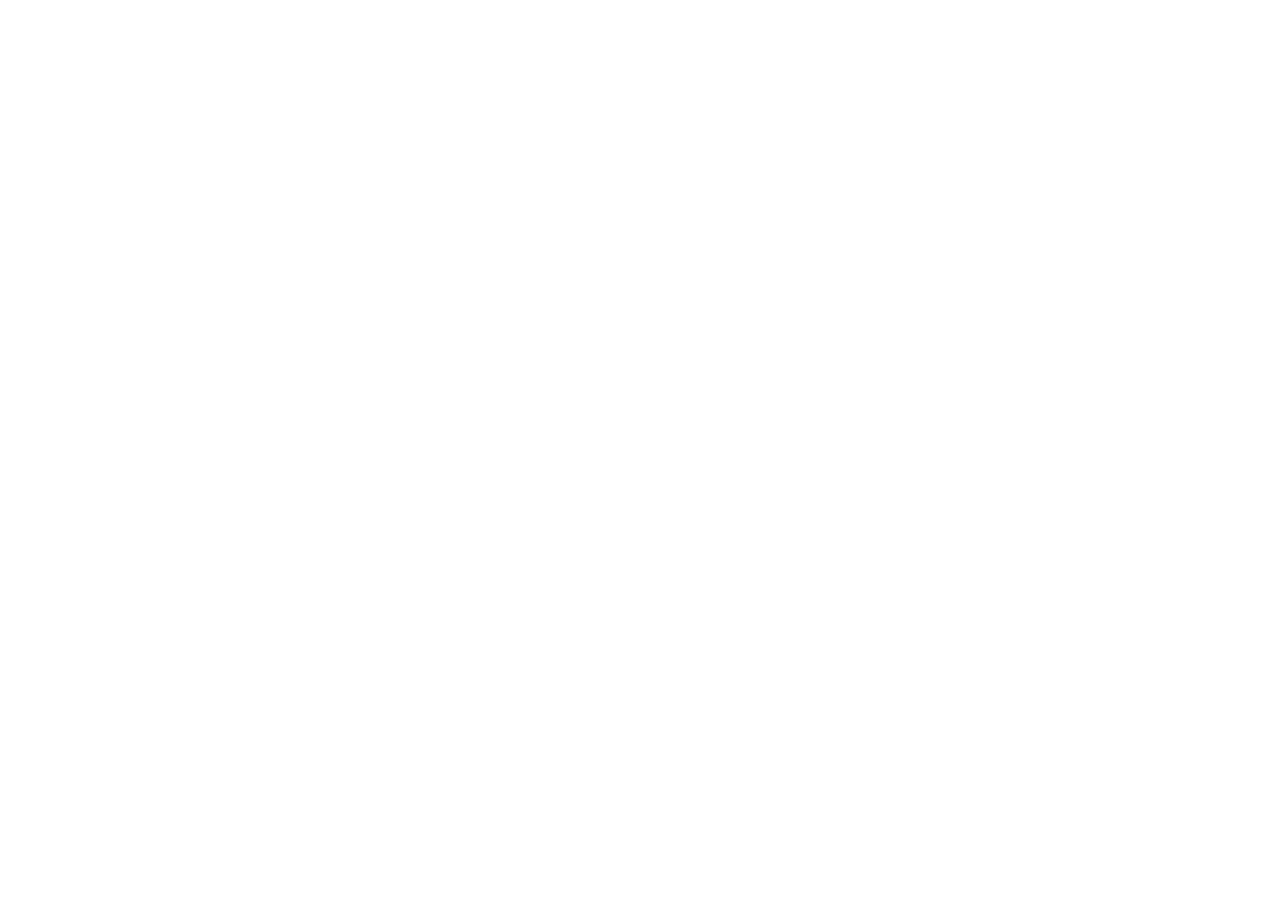
==== index.html @ de8b4dc0 "Se completa las configuraciones css" ====
<!DOCTYPE html>
<html lang="es">
<head>
    <meta charset="UTF-8">
    <meta http-equiv="X-UA-Compatible" content="IE=edge">
    <meta name="viewport" content="width=device-width, initial-scale=1.0">
    <title>Document</title>

    <!-- Archivo de fuente de texto -->
    <link rel="preconnect" href="https://fonts.googleapis.com">
    <link rel="preconnect" href="https://fonts.gstatic.com" crossorigin>
    <link href="https://fonts.googleapis.com/css2?family=Roboto:ital,wght@0,100;0,300;0,400;0,500;0,700;0,900;1,100;1,300;1,400;1,500;1,700;1,900&display=swap" rel="stylesheet">

    <!-- Archivos CSS -->
    <link rel="stylesheet" href="./css/login.css">
    <link rel="stylesheet" href="./css/administrador.css">
    <link rel="stylesheet" href="./css/condiguracion.css"> <!-- Prioridad -->

</head>
<body>

    <!------------------------------------------------
        Sección del formulario
         - Banner
         - Formulario
    ------------------------------------------------->

    <section class="section-login activar-flex" id="section-login">
        <!-- BANNER -->
        <div class="section-login_banner">
            <img src="https://www.bbvaapimarket.com/wp-content/uploads/2018/08/shutterstock_1049914307-1024x683.jpg" alt="">
        </div>

        <!-- FORMULARIO -->
        <form class="form-login" action="" id="login" autocomplete="off">
            <h2>Formulario</h2>
            <label class="label-username" for="">
                username:
                <input type="texto" id="username">
            </label>
            <label for="">
                Password
                <input type="password" id="password">
            </label>
            <button class="boton">Entrar</button>
        </form>

    </section>
    
    <!------------------------------------------------
        Sección de administrador
         - Menú
            - Home
    ------------------------------------------------->
    <section class="section-administrador" id="section-administrador">
        <nav>Menú</nav>
    </section>

    <!-- Archivos de programación -->
    <script src="./js/Main.js" type="module"></script>
</body>
</html>
---- css/login.css ----
.section-login{
    /* aparence */
    max-width:100rem;
    height: 55rem;
    border-radius: 0.3rem;

    /* element position */
    margin: auto;
    margin-top: 5rem;

    /* items position */
    display: none;
}
.section-login_banner {
    /* aparence */
    max-width: 50rem;
    height: 100%;
}
.section-login_banner img {
    /* aparence */
    width: 100%;
    height: 100%;
    object-fit: cover;
}

/* FORMULARIO */
.form-login {
    /* aparence */
    width: 100%;

    /* items position */
    display: flex;
    flex-direction: column;
    justify-content: center;
    align-items: center;
}

.form-login h2 {
    /* aparence */
    font-size: 3rem;

    /* items position */
    padding: 0;
    margin: 0;
}

.form-login label {
    /* aparence */
    font-size: 2rem;

    /* element position */
    margin-top: 2rem;

    /* items position */
    display: flex;
    flex-direction: column;
}
.form-login input {
    /* aparence */
    width: 30rem;
    height: 3rem;
    outline: none;
    border: 1px solid rgb(87, 87, 87);
    border-radius: 0.3rem;

    /* items position */
    padding: 0 1rem;
}
.boton{
    /* aparence */
    width: 10rem;
    height: 3rem;
    border-radius: 3px;
    background-color: rgb(240, 128, 24);
    color: #fff;
    border: none;
    outline: none;

    /* effect */
    cursor: pointer;

    /*element position */
    margin-top: 2rem;

    /* items position */
    display: flex;
    flex-direction: row;
    justify-content: center;
    align-items: center;
    font-size: 1.5rem;
}
.boton:hover{
    background-color: rgb(202, 102, 9);
    transition: 0.3s;
}
---- css/administrador.css ----
.section-administrador {
    /* aparence */
    width: 100%;
    height: 6rem;

    /* element position */
    display: none;
}

nav {
    width: 100%;
    height: 6rem;
    background-color: orange;

}
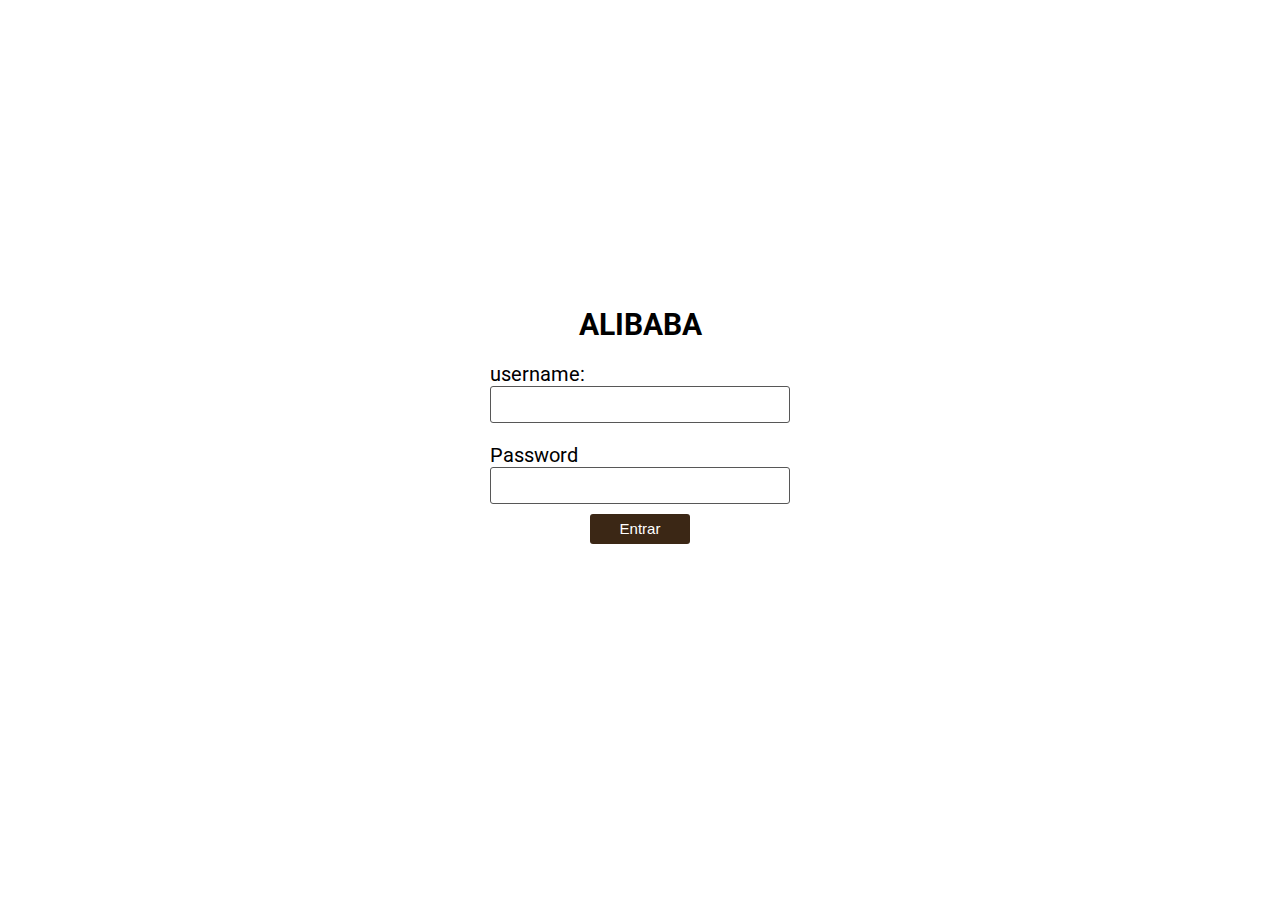
==== commit dd50f659: "Se completa el diseño del formulario" ====
--- a/index.html
+++ b/index.html
@@ -14,7 +14,7 @@
     <!-- Archivos CSS -->
     <link rel="stylesheet" href="./css/login.css">
     <link rel="stylesheet" href="./css/administrador.css">
-    <link rel="stylesheet" href="./css/condiguracion.css"> <!-- Prioridad -->
+    <link rel="stylesheet" href="./css/configuracion.css">
 
 </head>
 <body>
@@ -24,16 +24,17 @@
          - Banner
          - Formulario
     ------------------------------------------------->
+    
 
     <section class="section-login activar-flex" id="section-login">
         <!-- BANNER -->
         <div class="section-login_banner">
-            <img src="https://www.bbvaapimarket.com/wp-content/uploads/2018/08/shutterstock_1049914307-1024x683.jpg" alt="">
+            <img src="https://lh3.googleusercontent.com/[base64]w267-h247-no?authuser=0" alt="">
         </div>
 
         <!-- FORMULARIO -->
         <form class="form-login" action="" id="login" autocomplete="off">
-            <h2>Formulario</h2>
+            <h2>ALIBABA</h2>
             <label class="label-username" for="">
                 username:
                 <input type="texto" id="username">
--- a/css/login.css
+++ b/css/login.css
@@ -1,26 +1,30 @@
 .section-login{
     /* aparence */
     max-width:100rem;
-    height: 55rem;
+    height: 25rem;
     border-radius: 0.3rem;
 
     /* element position */
     margin: auto;
-    margin-top: 5rem;
+    margin-top: 30rem;
 
     /* items position */
     display: none;
 }
 .section-login_banner {
     /* aparence */
-    max-width: 50rem;
-    height: 100%;
+    max-width: 40rem;
+    height: 90%;
 }
 .section-login_banner img {
     /* aparence */
-    width: 100%;
-    height: 100%;
+    width: 150%;
+    height: 200%;
     object-fit: cover;
+    margin-left: -100px;
+    margin-top: -2rem;
+
+    
 }
 
 /* FORMULARIO */
@@ -58,20 +62,19 @@
 .form-login input {
     /* aparence */
     width: 30rem;
-    height: 3rem;
     outline: none;
     border: 1px solid rgb(87, 87, 87);
     border-radius: 0.3rem;
 
     /* items position */
-    padding: 0 1rem;
+    padding: 1rem;
 }
 .boton{
     /* aparence */
     width: 10rem;
     height: 3rem;
     border-radius: 3px;
-    background-color: rgb(240, 128, 24);
+    background-color: rgb(59, 39, 21);
     color: #fff;
     border: none;
     outline: none;
@@ -80,7 +83,7 @@
     cursor: pointer;
 
     /*element position */
-    margin-top: 2rem;
+    margin-top: 1rem;
 
     /* items position */
     display: flex;
--- a/css/configuracion.css
+++ b/css/configuracion.css
@@ -0,0 +1,34 @@
+* {
+    margin: 0;
+    padding: 0;
+    box-sizing: border-box;
+}
+
+html {
+    font-size: 10px;
+    font-family: 'Roboto', sans-serif;
+    background-image: url(https://static.vecteezy.com/system/resources/previews/000/575/721/non_2x/abstract-geometric-gray-and-white-background-vector-illustration-eps10.jpg);
+   background-repeat: no-repeat;
+   background-size: cover;
+    
+}
+
+/* Activador de elementos*/
+.activar-block {
+    display: block;
+}
+.activar-flex {
+    display: flex;
+}
+
+.desactivar {
+    display: none;
+}
+
+/*
+    DOCUMENTACIÓN
+
+    aparence: apariencia del elemento
+    element position: posición del elemento mismo
+    items position: posición de los elementos hijo
+*/